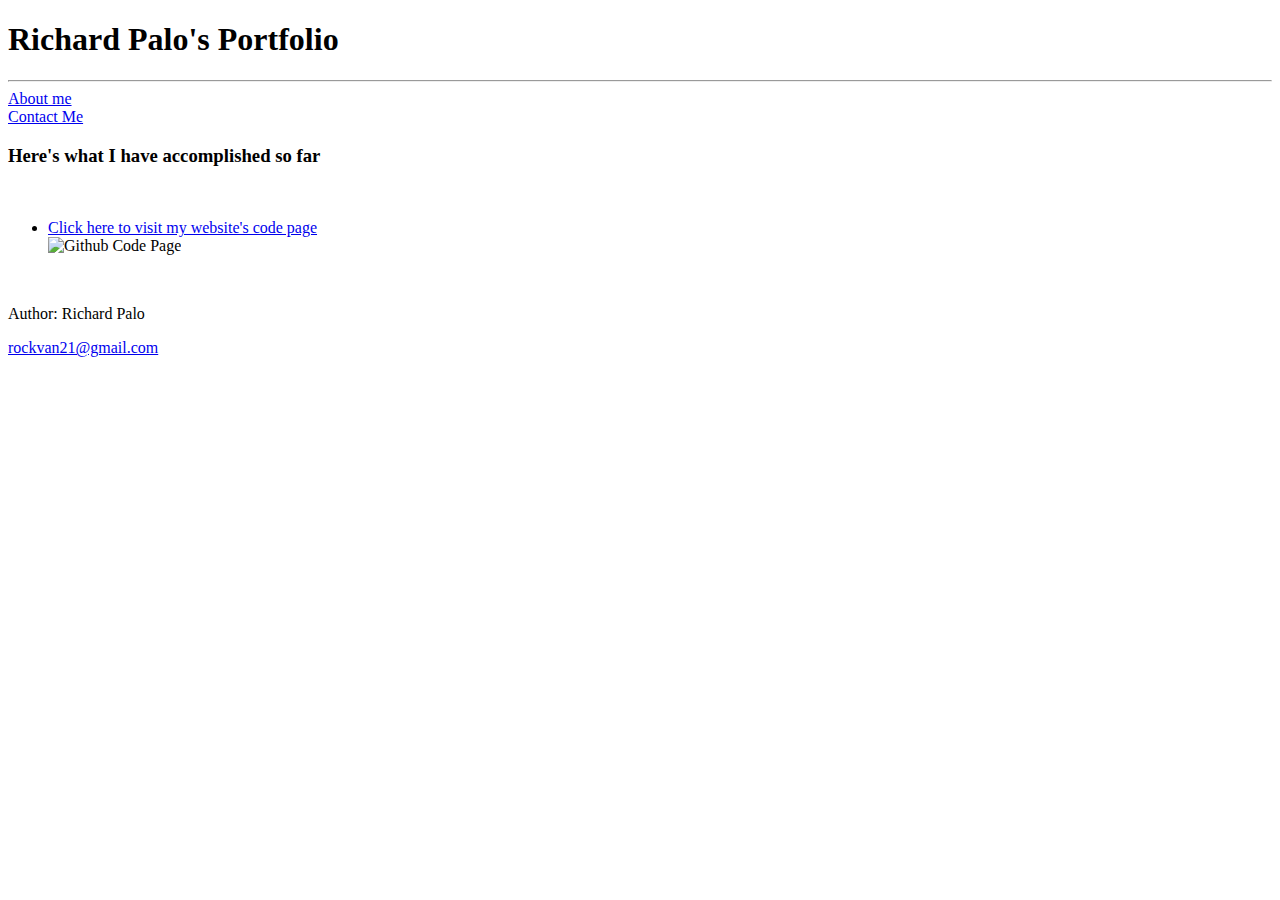
==== index.html @ 77bf670b "added stylesheet link" ====
<!DOCTYPE html>
<html lang="en">
<head>
  <meta charset="UTF-8">
  <meta name="viewport" content="width=device-width, initial-scale=1.0">
  <title>Portfolio</title>
  <link rel="stylesheet" href="stylesheet.css">
</head>

<body>
    <h1>
      Richard Palo's Portfolio
    </h1>
    <hr>
    <a href="about.html">
      About me
    </a>
    <br>
    <a href="contact.html">
      Contact Me
    </a>  
    <br>
    <h3>
      Here's what I have accomplished so far
    </h3>
    <br>
    <ul>
      <li>
        <a href="https://github.com/rockvan/test">
          Click here to visit my website's code page
        </a>
        <br>
        <img src="https://www.kindpng.com/picc/b/128/1280187.png"
        alt="Github Code Page">
      </li>
    </ul>
    <br>
    <footer>
      <p>Author: Richard Palo</p>
      <p>
        <a href="mailto:rockvan21@gmail.com">
          rockvan21@gmail.com
        </a>
      </p>
    </footer>
</body>
</html>
---- stylesheet.css ----
.style1 {
    color: yellow;
    background-color: black;
    font-style: italic;
}
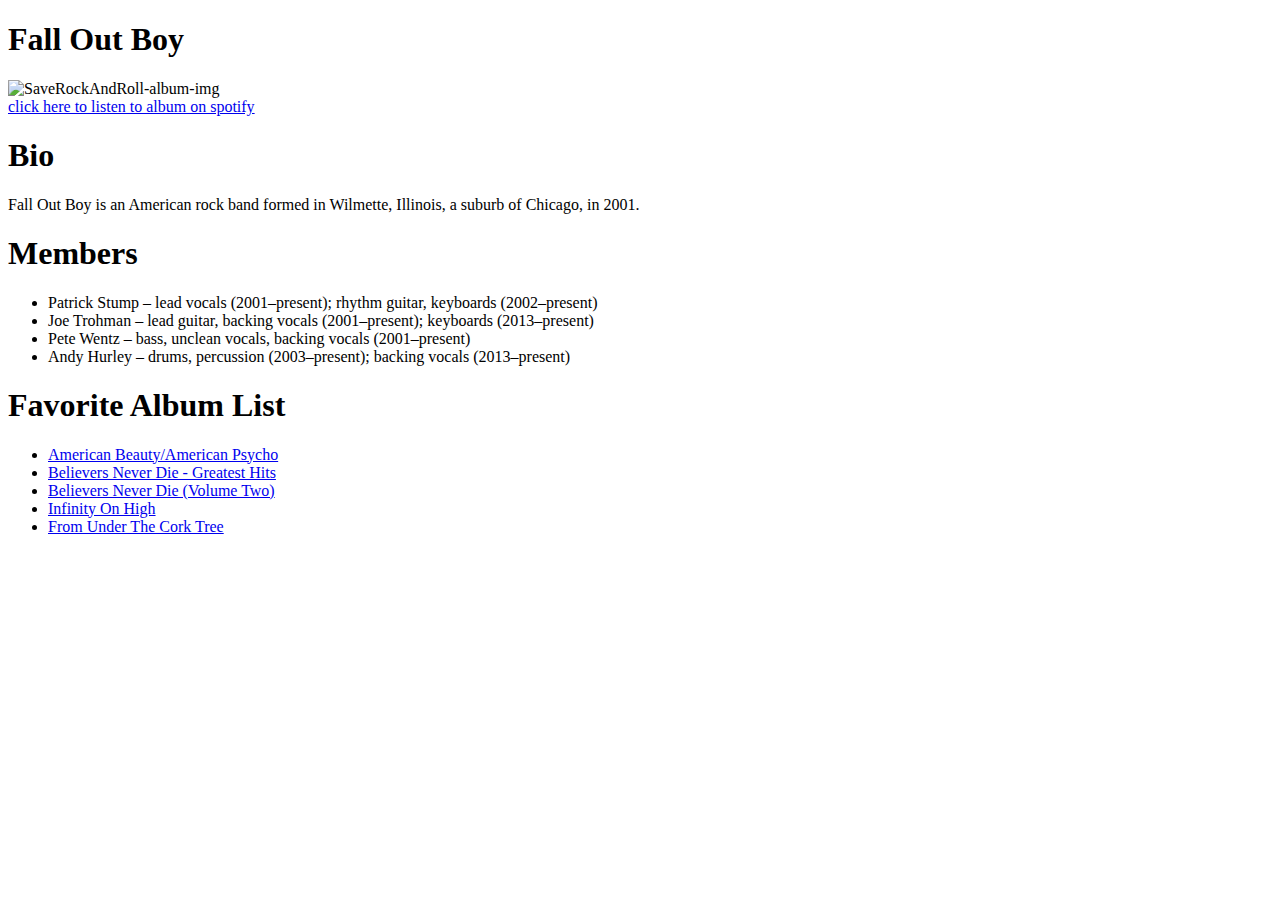
==== commit ada1506a: "html Activity: My Bands" ====
--- a/index.html
+++ b/index.html
@@ -1,47 +1,80 @@
 <!DOCTYPE html>
 <html lang="en">
-<head>
-  <meta charset="UTF-8">
-  <meta name="viewport" content="width=device-width, initial-scale=1.0">
-  <title>Portfolio</title>
-  <link rel="stylesheet" href="stylesheet.css">
-</head>
-
-<body>
-    <h1>
-      Richard Palo's Portfolio
-    </h1>
-    <hr>
-    <a href="about.html">
-      About me
-    </a>
-    <br>
-    <a href="contact.html">
-      Contact Me
-    </a>  
-    <br>
-    <h3>
-      Here's what I have accomplished so far
-    </h3>
-    <br>
-    <ul>
-      <li>
-        <a href="https://github.com/rockvan/test">
-          Click here to visit my website's code page
-        </a>
-        <br>
-        <img src="https://www.kindpng.com/picc/b/128/1280187.png"
-        alt="Github Code Page">
-      </li>
-    </ul>
-    <br>
-    <footer>
-      <p>Author: Richard Palo</p>
-      <p>
-        <a href="mailto:rockvan21@gmail.com">
-          rockvan21@gmail.com
-        </a>
-      </p>
-    </footer>
-</body>
-</html>+	<head>
+		<meta charset="UTF-8" />
+		<title>Fall Out Boy Fansite</title>
+	</head>
+	<body>
+		<h1>Fall Out Boy</h1>
+		<img
+			src="https://images.genius.com/5d0b86e72357f457d86282a67f8b82aa.1000x1000x1.png"
+			alt="SaveRockAndRoll-album-img"
+		/>
+		<br />
+		<a
+			href="https://open.spotify.com/album/5jKMfS57mHTHzlSFGfPFxU?highlight=spotify:track:7jwDuO7UZvWs77KNj9HbvF"
+		>
+			click here to listen to album on spotify</a
+		>
+		<br />
+		<h1>Bio</h1>
+		<p>
+			Fall Out Boy is an American rock band formed in Wilmette, Illinois, a
+			suburb of Chicago, in 2001.
+		</p>
+		<h1>Members</h1>
+		<ul>
+			<li>
+				Patrick Stump – lead vocals (2001–present); rhythm guitar, keyboards
+				(2002–present)
+			</li>
+			<li>
+				Joe Trohman – lead guitar, backing vocals (2001–present); keyboards
+				(2013–present)
+			</li>
+			<li>Pete Wentz – bass, unclean vocals, backing vocals (2001–present)</li>
+			<li>
+				Andy Hurley – drums, percussion (2003–present); backing vocals
+				(2013–present)
+			</li>
+		</ul>
+		<h1>Favorite Album List</h1>
+		<ul>
+			<li>
+				<a
+					href="https://open.spotify.com/album/022DrG7Wp2PSCwzuD0bSzT"
+					target="_blank"
+					>American Beauty/American Psycho</a
+				>
+			</li>
+			<li>
+				<a
+					href="https://open.spotify.com/album/2FkdqW19xrKlDfeZjWf4Gt"
+					target="_blank"
+					>Believers Never Die - Greatest Hits</a
+				>
+			</li>
+			<li>
+				<a
+					href="https://open.spotify.com/album/2MlgtDuxXXz8c8Toc9kKTd"
+					target="_blank"
+					>Believers Never Die (Volume Two)</a
+				>
+			</li>
+			<li>
+				<a
+					href="https://open.spotify.com/album/2Fd3LbDN1VzQj1BDb8gk4j"
+					target="_blank"
+					>Infinity On High</a
+				>
+			</li>
+			<li>
+				<a
+					href="https://open.spotify.com/album/5nkUSlIhtoJZMOUlB0sNCp"
+					target="_blank"
+					>From Under The Cork Tree</a
+				>
+			</li>
+		</ul>
+	</body>
+</html>
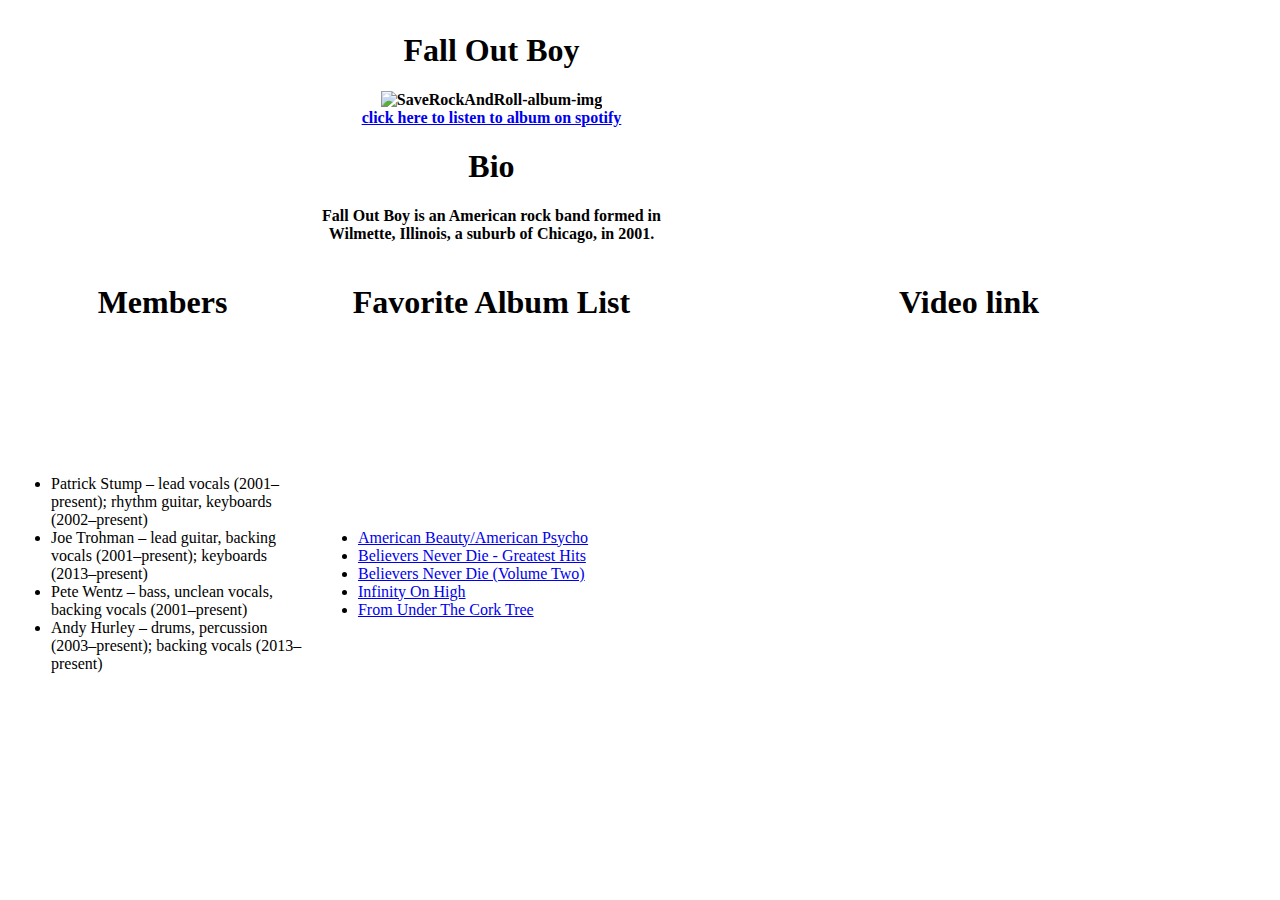
==== commit 4bc48bc1: "updated HTML code to test tables" ====
--- a/index.html
+++ b/index.html
@@ -5,76 +5,105 @@
 		<title>Fall Out Boy Fansite</title>
 	</head>
 	<body>
-		<h1>Fall Out Boy</h1>
-		<img
-			src="https://images.genius.com/5d0b86e72357f457d86282a67f8b82aa.1000x1000x1.png"
-			alt="SaveRockAndRoll-album-img"
-		/>
-		<br />
-		<a
-			href="https://open.spotify.com/album/5jKMfS57mHTHzlSFGfPFxU?highlight=spotify:track:7jwDuO7UZvWs77KNj9HbvF"
-		>
-			click here to listen to album on spotify</a
-		>
-		<br />
-		<h1>Bio</h1>
-		<p>
-			Fall Out Boy is an American rock band formed in Wilmette, Illinois, a
-			suburb of Chicago, in 2001.
-		</p>
-		<h1>Members</h1>
-		<ul>
-			<li>
-				Patrick Stump – lead vocals (2001–present); rhythm guitar, keyboards
-				(2002–present)
-			</li>
-			<li>
-				Joe Trohman – lead guitar, backing vocals (2001–present); keyboards
-				(2013–present)
-			</li>
-			<li>Pete Wentz – bass, unclean vocals, backing vocals (2001–present)</li>
-			<li>
-				Andy Hurley – drums, percussion (2003–present); backing vocals
-				(2013–present)
-			</li>
-		</ul>
-		<h1>Favorite Album List</h1>
-		<ul>
-			<li>
-				<a
-					href="https://open.spotify.com/album/022DrG7Wp2PSCwzuD0bSzT"
-					target="_blank"
-					>American Beauty/American Psycho</a
-				>
-			</li>
-			<li>
-				<a
-					href="https://open.spotify.com/album/2FkdqW19xrKlDfeZjWf4Gt"
-					target="_blank"
-					>Believers Never Die - Greatest Hits</a
-				>
-			</li>
-			<li>
-				<a
-					href="https://open.spotify.com/album/2MlgtDuxXXz8c8Toc9kKTd"
-					target="_blank"
-					>Believers Never Die (Volume Two)</a
-				>
-			</li>
-			<li>
-				<a
-					href="https://open.spotify.com/album/2Fd3LbDN1VzQj1BDb8gk4j"
-					target="_blank"
-					>Infinity On High</a
-				>
-			</li>
-			<li>
-				<a
-					href="https://open.spotify.com/album/5nkUSlIhtoJZMOUlB0sNCp"
-					target="_blank"
-					>From Under The Cork Tree</a
-				>
-			</li>
-		</ul>
+		<table style="width: 100%;">
+			<tr>
+				<th></th>
+				<th>
+					<h1>Fall Out Boy</h1>
+					<img
+						src="https://images.genius.com/5d0b86e72357f457d86282a67f8b82aa.1000x1000x1.png"
+						alt="SaveRockAndRoll-album-img"
+					/>
+					<br />
+					<a
+						href="https://open.spotify.com/album/5jKMfS57mHTHzlSFGfPFxU?highlight=spotify:track:7jwDuO7UZvWs77KNj9HbvF"
+					>
+						click here to listen to album on spotify</a
+					>
+					<h1>Bio</h1>
+					<p>
+						Fall Out Boy is an American rock band formed in Wilmette, Illinois,
+						a suburb of Chicago, in 2001.
+					</p>
+				</th>
+			</tr>
+			<tr>
+				<th>
+					<h1>Members</h1>
+				</th>
+				<th>
+					<h1>Favorite Album List</h1>
+				</th>
+				<th>
+					<h1>Video link</h1>
+				</th>
+			</tr>
+			<td>
+				<ul>
+					<li>
+						Patrick Stump – lead vocals (2001–present); rhythm guitar, keyboards
+						(2002–present)
+					</li>
+					<li>
+						Joe Trohman – lead guitar, backing vocals (2001–present); keyboards
+						(2013–present)
+					</li>
+					<li>
+						Pete Wentz – bass, unclean vocals, backing vocals (2001–present)
+					</li>
+					<li>
+						Andy Hurley – drums, percussion (2003–present); backing vocals
+						(2013–present)
+					</li>
+				</ul>
+			</td>
+			<td>
+				<ul>
+					<li>
+						<a
+							href="https://open.spotify.com/album/022DrG7Wp2PSCwzuD0bSzT"
+							target="_blank"
+							>American Beauty/American Psycho</a
+						>
+					</li>
+					<li>
+						<a
+							href="https://open.spotify.com/album/2FkdqW19xrKlDfeZjWf4Gt"
+							target="_blank"
+							>Believers Never Die - Greatest Hits</a
+						>
+					</li>
+					<li>
+						<a
+							href="https://open.spotify.com/album/2MlgtDuxXXz8c8Toc9kKTd"
+							target="_blank"
+							>Believers Never Die (Volume Two)</a
+						>
+					</li>
+					<li>
+						<a
+							href="https://open.spotify.com/album/2Fd3LbDN1VzQj1BDb8gk4j"
+							target="_blank"
+							>Infinity On High</a
+						>
+					</li>
+					<li>
+						<a
+							href="https://open.spotify.com/album/5nkUSlIhtoJZMOUlB0sNCp"
+							target="_blank"
+							>From Under The Cork Tree</a
+						>
+					</li>
+				</ul>
+			</td>
+			<td>
+				<iframe
+					src="https://youtu.be/EtdvWbe8pXM"
+					frameborder="0"
+					height="450"
+					width="600"
+				></iframe>
+			</td>
+		</table>
 	</body>
 </html>
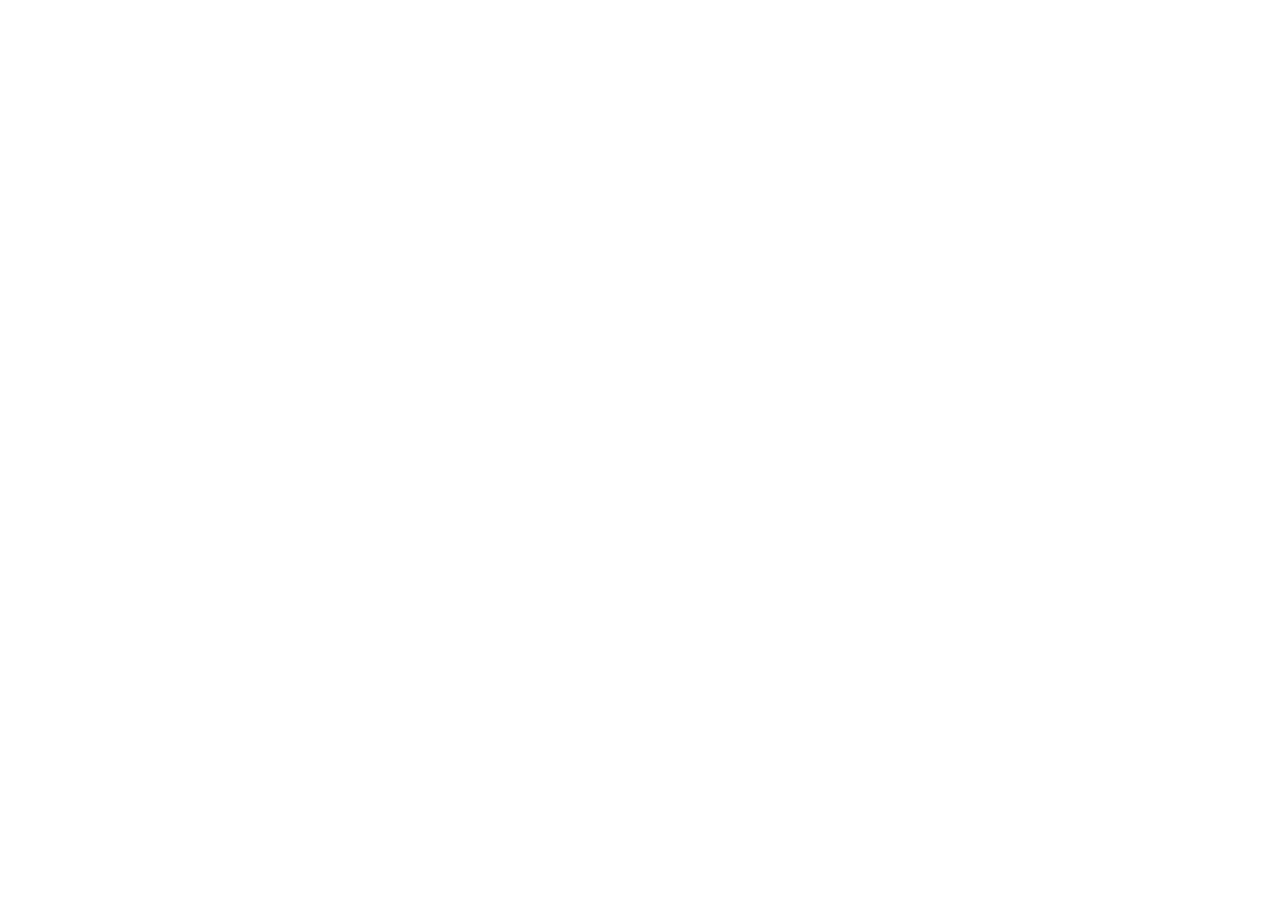
==== commit a0f7166a: "javascript basic variables" ====
--- a/index.html
+++ b/index.html
@@ -2,108 +2,28 @@
 <html lang="en">
 	<head>
 		<meta charset="UTF-8" />
-		<title>Fall Out Boy Fansite</title>
+		<meta name="viewport" content="width=device-width, initial-scale=1.0" />
+		<title>Basic Variable</title>
 	</head>
 	<body>
-		<table style="width: 100%;">
-			<tr>
-				<th></th>
-				<th>
-					<h1>Fall Out Boy</h1>
-					<img
-						src="https://images.genius.com/5d0b86e72357f457d86282a67f8b82aa.1000x1000x1.png"
-						alt="SaveRockAndRoll-album-img"
-					/>
-					<br />
-					<a
-						href="https://open.spotify.com/album/5jKMfS57mHTHzlSFGfPFxU?highlight=spotify:track:7jwDuO7UZvWs77KNj9HbvF"
-					>
-						click here to listen to album on spotify</a
-					>
-					<h1>Bio</h1>
-					<p>
-						Fall Out Boy is an American rock band formed in Wilmette, Illinois,
-						a suburb of Chicago, in 2001.
-					</p>
-				</th>
-			</tr>
-			<tr>
-				<th>
-					<h1>Members</h1>
-				</th>
-				<th>
-					<h1>Favorite Album List</h1>
-				</th>
-				<th>
-					<h1>Video link</h1>
-				</th>
-			</tr>
-			<td>
-				<ul>
-					<li>
-						Patrick Stump – lead vocals (2001–present); rhythm guitar, keyboards
-						(2002–present)
-					</li>
-					<li>
-						Joe Trohman – lead guitar, backing vocals (2001–present); keyboards
-						(2013–present)
-					</li>
-					<li>
-						Pete Wentz – bass, unclean vocals, backing vocals (2001–present)
-					</li>
-					<li>
-						Andy Hurley – drums, percussion (2003–present); backing vocals
-						(2013–present)
-					</li>
-				</ul>
-			</td>
-			<td>
-				<ul>
-					<li>
-						<a
-							href="https://open.spotify.com/album/022DrG7Wp2PSCwzuD0bSzT"
-							target="_blank"
-							>American Beauty/American Psycho</a
-						>
-					</li>
-					<li>
-						<a
-							href="https://open.spotify.com/album/2FkdqW19xrKlDfeZjWf4Gt"
-							target="_blank"
-							>Believers Never Die - Greatest Hits</a
-						>
-					</li>
-					<li>
-						<a
-							href="https://open.spotify.com/album/2MlgtDuxXXz8c8Toc9kKTd"
-							target="_blank"
-							>Believers Never Die (Volume Two)</a
-						>
-					</li>
-					<li>
-						<a
-							href="https://open.spotify.com/album/2Fd3LbDN1VzQj1BDb8gk4j"
-							target="_blank"
-							>Infinity On High</a
-						>
-					</li>
-					<li>
-						<a
-							href="https://open.spotify.com/album/5nkUSlIhtoJZMOUlB0sNCp"
-							target="_blank"
-							>From Under The Cork Tree</a
-						>
-					</li>
-				</ul>
-			</td>
-			<td>
-				<iframe
-					src="https://youtu.be/EtdvWbe8pXM"
-					frameborder="0"
-					height="450"
-					width="600"
-				></iframe>
-			</td>
-		</table>
+		<script type="text/javascript">
+			// FILL IN YOUR CODE HERE
+			//
+			var name = 'Evan';
+			var pizzaCount = 8;
+			var isHungry = true;
+			//
+
+			// Don't touch this code :-)
+			var totalCost = pizzaCount * 5.0;
+
+			alert('Welcome: ' + name);
+
+			alert('Pizzas cost $5 each');
+
+			alert('Your total is: $' + totalCost);
+
+			alert('Still Hungry: ' + isHungry);
+		</script>
 	</body>
 </html>
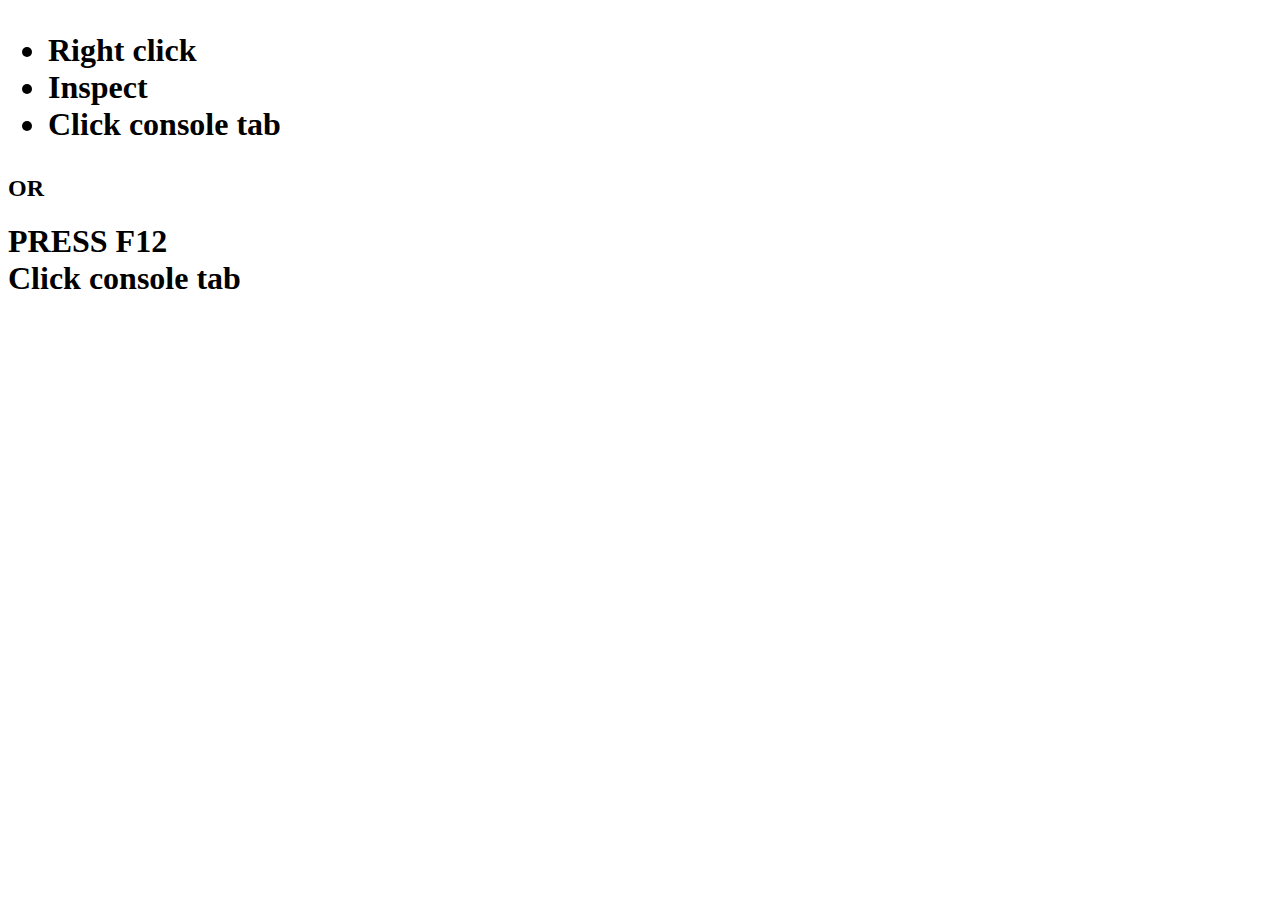
==== commit ac6e3a60: "console.log" ====
--- a/index.html
+++ b/index.html
@@ -6,6 +6,21 @@
 		<title>Basic Variable</title>
 	</head>
 	<body>
+		<h1>
+			<ul>
+				<li>Right click</li>
+
+				<li>Inspect</li>
+				<li>Click console tab</li>
+			</ul>
+
+			<h2>OR</h2>
+
+			<h1>
+				<li>PRESS F12</li>
+				<li>Click console tab</li>
+			</h1>
+		</h1>
 		<script type="text/javascript">
 			// FILL IN YOUR CODE HERE
 			//
@@ -17,13 +32,13 @@
 			// Don't touch this code :-)
 			var totalCost = pizzaCount * 5.0;
 
-			alert('Welcome: ' + name);
+			console.log('Welcome: ' + name);
 
-			alert('Pizzas cost $5 each');
+			console.log('Pizzas cost $5 each');
 
-			alert('Your total is: $' + totalCost);
+			console.log('Your total is: $' + totalCost);
 
-			alert('Still Hungry: ' + isHungry);
+			console.log('Still Hungry: ' + isHungry);
 		</script>
 	</body>
 </html>
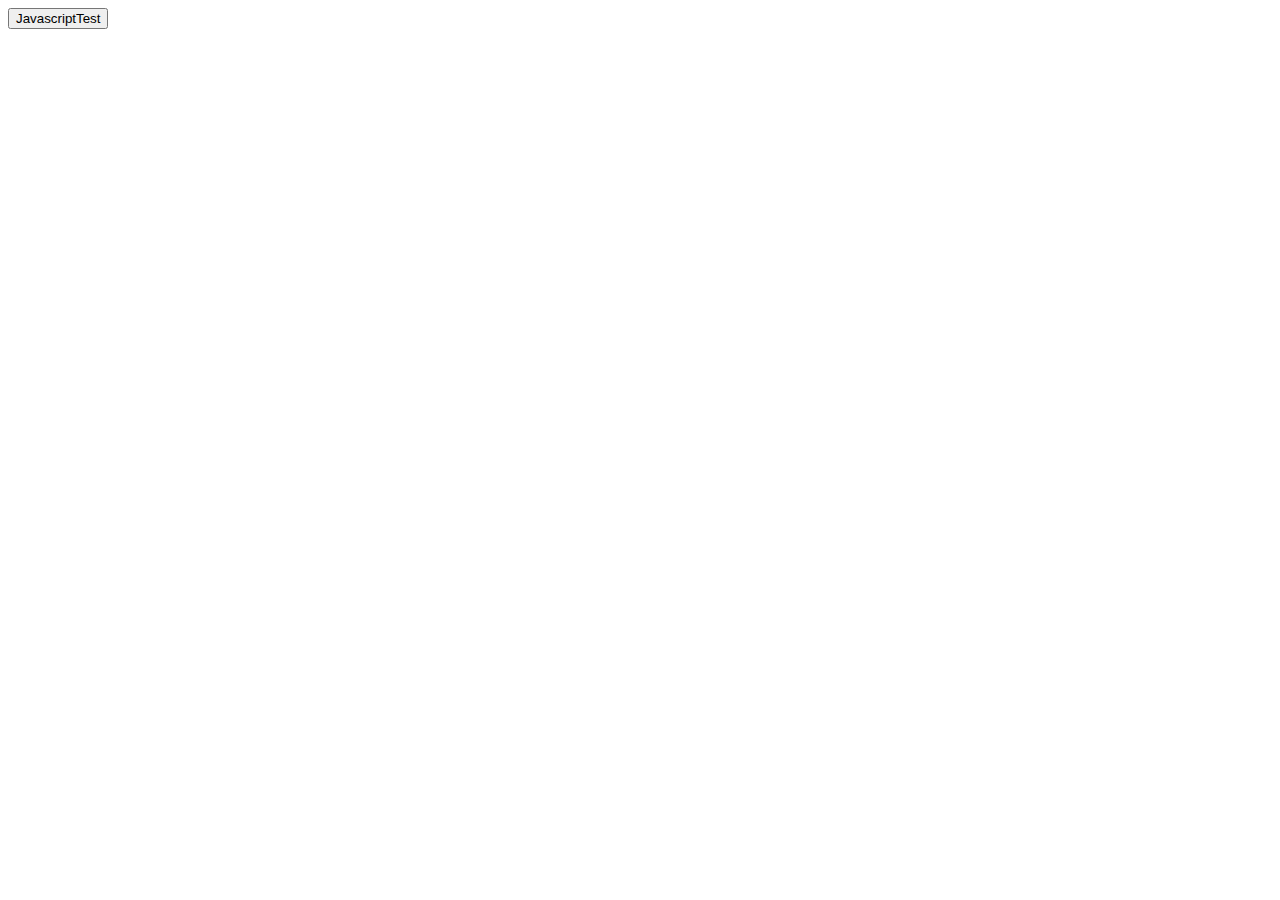
==== commit 7657f318: "rps" ====
--- a/index.html
+++ b/index.html
@@ -3,42 +3,14 @@
 	<head>
 		<meta charset="UTF-8" />
 		<meta name="viewport" content="width=device-width, initial-scale=1.0" />
-		<title>Basic Variable</title>
+		<link rel="stylesheet" href="styles.css" />
+		<title>Document</title>
 	</head>
 	<body>
-		<h1>
-			<ul>
-				<li>Right click</li>
+		<div class="box">
+			<button id="btn" class="btn">JavascriptTest</button>
+		</div>
 
-				<li>Inspect</li>
-				<li>Click console tab</li>
-			</ul>
-
-			<h2>OR</h2>
-
-			<h1>
-				<li>PRESS F12</li>
-				<li>Click console tab</li>
-			</h1>
-		</h1>
-		<script type="text/javascript">
-			// FILL IN YOUR CODE HERE
-			//
-			var name = 'Evan';
-			var pizzaCount = 8;
-			var isHungry = true;
-			//
-
-			// Don't touch this code :-)
-			var totalCost = pizzaCount * 5.0;
-
-			console.log('Welcome: ' + name);
-
-			console.log('Pizzas cost $5 each');
-
-			console.log('Your total is: $' + totalCost);
-
-			console.log('Still Hungry: ' + isHungry);
-		</script>
+		<script type="text/javascript" src="rpsGame.js"></script>
 	</body>
 </html>
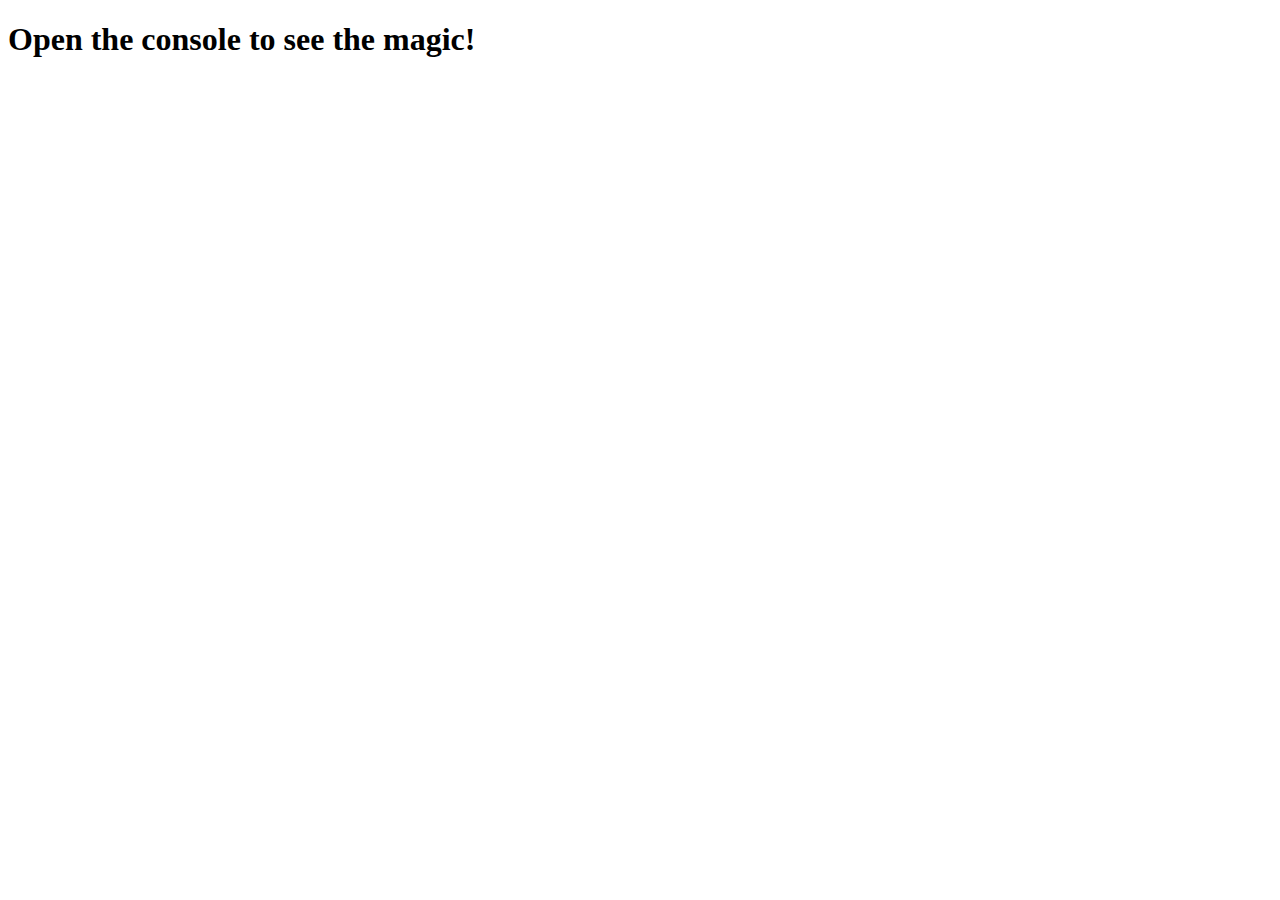
==== commit c92bf64b: "Testing Creds" ====
--- a/index.html
+++ b/index.html
@@ -1,16 +1,53 @@
 <!DOCTYPE html>
-<html lang="en">
+<html lang="en-us">
 	<head>
 		<meta charset="UTF-8" />
-		<meta name="viewport" content="width=device-width, initial-scale=1.0" />
-		<link rel="stylesheet" href="styles.css" />
-		<title>Document</title>
+		<title>Recap Conditionals and Loops</title>
 	</head>
 	<body>
-		<div class="box">
-			<button id="btn" class="btn">JavascriptTest</button>
-		</div>
-
-		<script type="text/javascript" src="rpsGame.js"></script>
+		<h1>Open the console to see the magic!</h1>
+		<script type="text/javascript">
+			// VARIABLES
+			// =======================================================================================
+			// Various Arrays
+			var brands = ['Acer', 'Apple', 'Sony', 'Samsung'];
+			var heroes = [
+				'Black Panther',
+				'Cyborg',
+				'Black Canary',
+				'Donna Troy',
+				'Huntress',
+				'Blue Beetle',
+				'Captain Atom',
+			];
+			var booksOnMyShelf = [
+				'Calculus Early Transcendentals',
+				'Ravens',
+				'The Self Illusion',
+				'Harry Potter',
+			];
+			var thingsInFrontOfMe = ['Laptop', 'Beanbag', 'Cats', 'Slippers'];
+			var howIFeel = ['Sleep Deprived', 'Wired on Coffee', 'Excited'];
+			// FUNCTIONS
+			// ========================================================================================
+			// Here we create a "Function" that allows us to "call" (run) the loop for any array we wish.
+			// We pass in an array as an "argument".
+			function consoleInside(arr) {
+				// We then loop through the selected array.
+				for (var i = 0; i < arr.length; i++) {
+					// Each time we print the value inside the array.
+					console.log(arr[i]);
+				}
+				console.log('---------');
+			}
+			// FUNCTION CALLS (Execution)
+			// =======================================================================================
+			// Here we call the function to run our for-loop code on each of the following arrays.
+			consoleInside(brands);
+			consoleInside(heroes);
+			consoleInside(booksOnMyShelf);
+			consoleInside(thingsInFrontOfMe);
+			consoleInside(howIFeel);
+		</script>
 	</body>
 </html>
